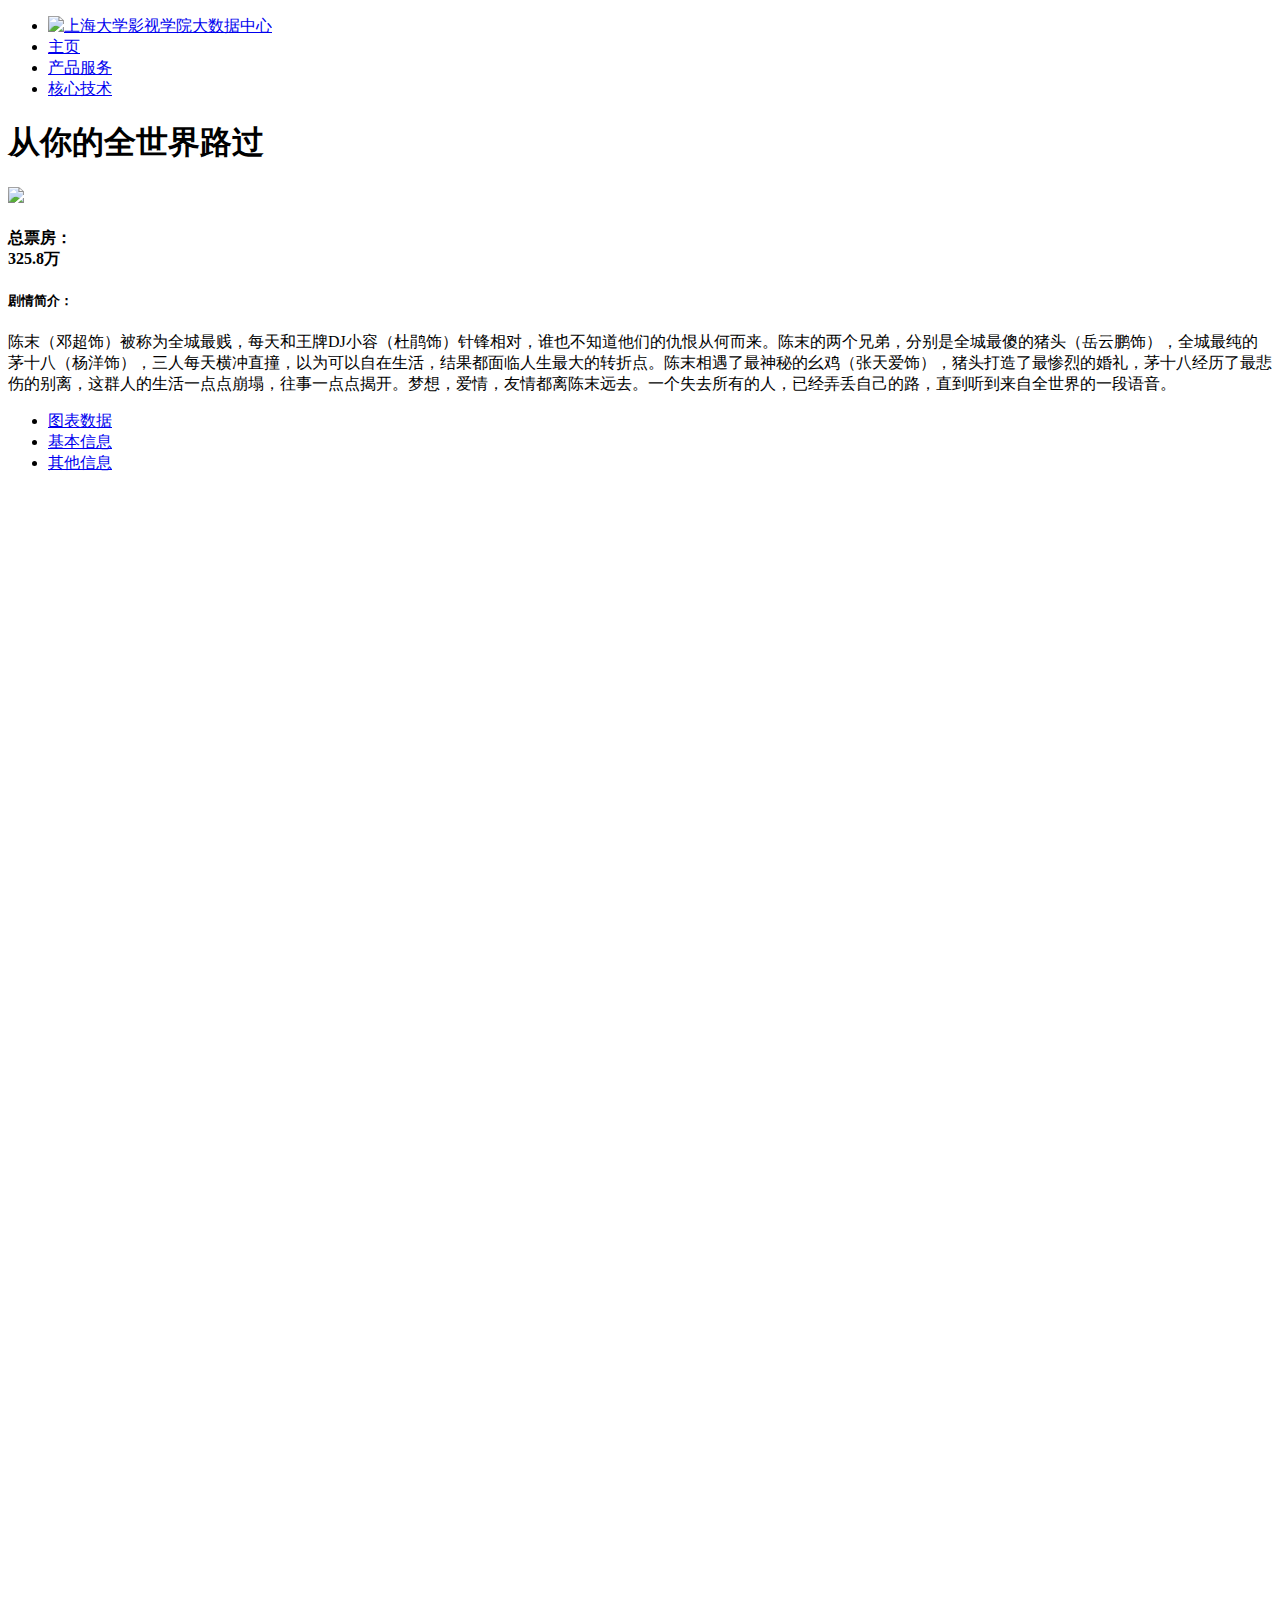
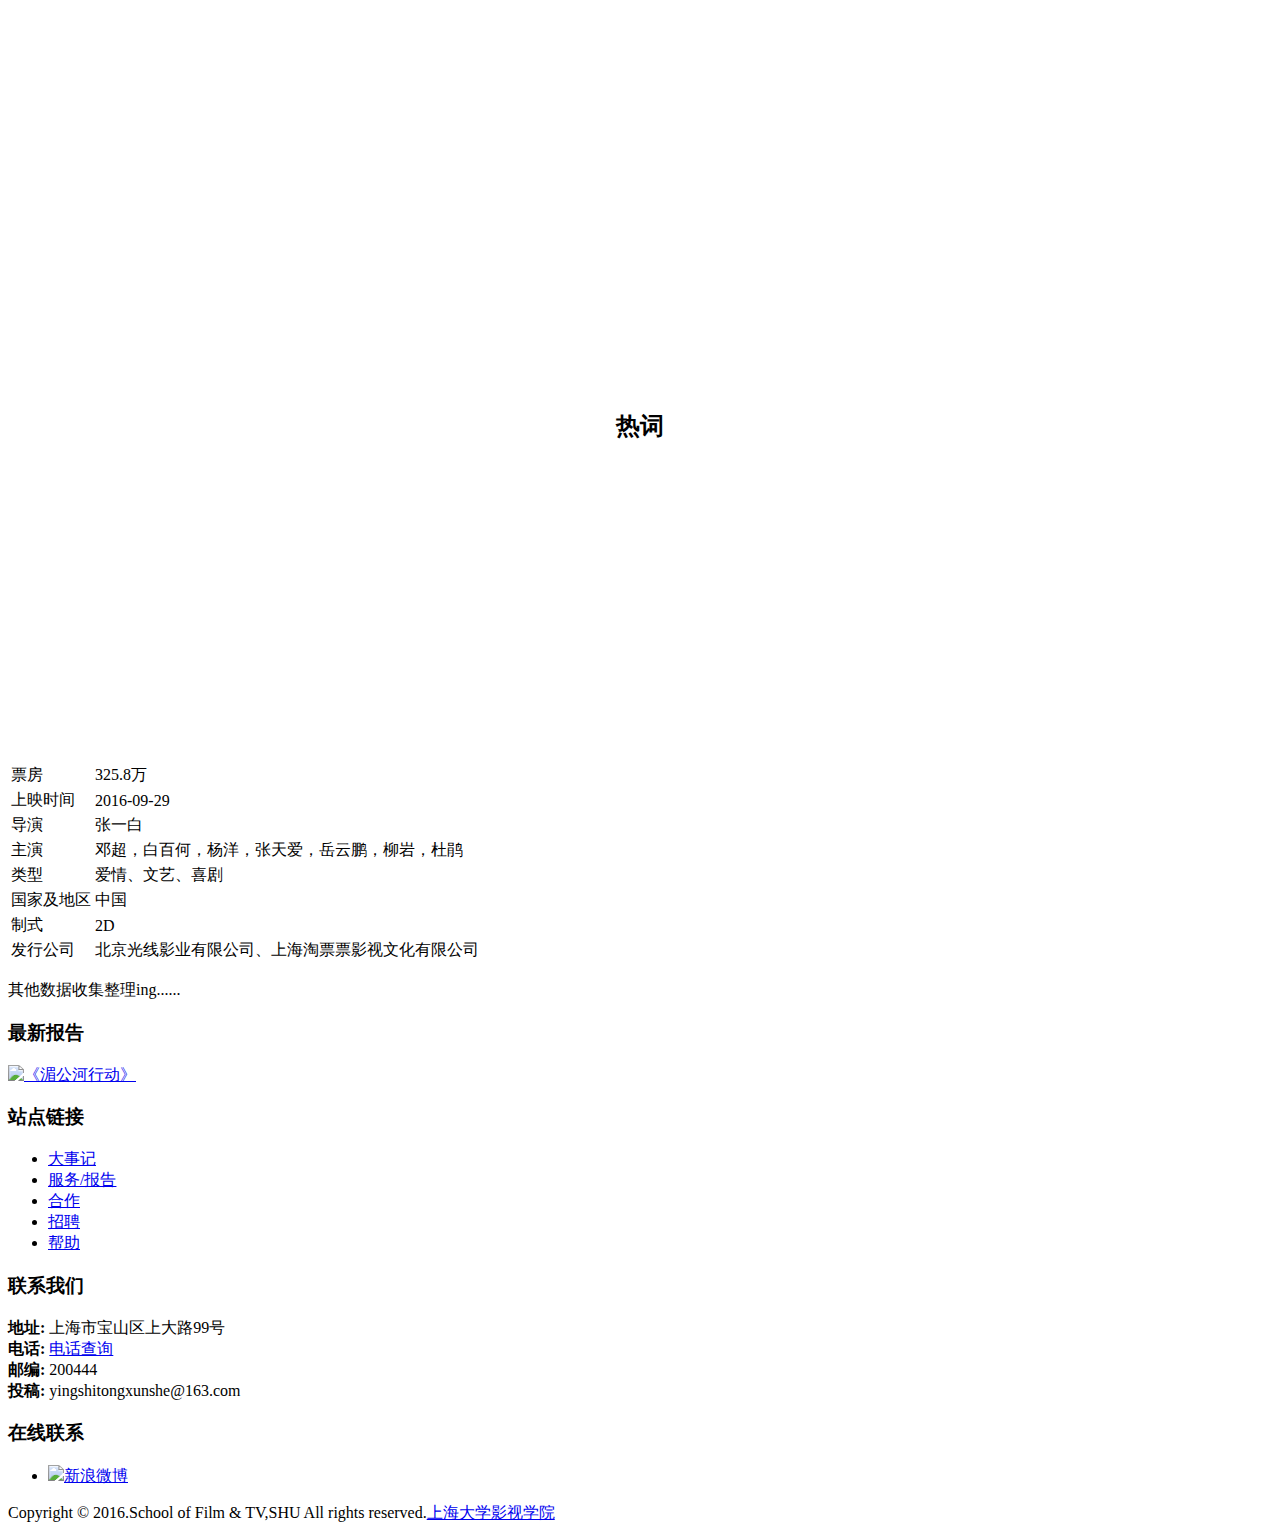
==== cndqsjlg.html @ d7a4e81c "complete season reports pages and film reports pages" ====
<!DOCTYPE html>
<!--[if lt IE 7]>      <html class="no-js lt-ie9 lt-ie8 lt-ie7"> <![endif]-->
<!--[if IE 7]>         <html class="no-js lt-ie9 lt-ie8"> <![endif]-->
<!--[if IE 8]>         <html class="no-js lt-ie9"> <![endif]-->
<!--[if gt IE 8]><!-->
<html class="no-js">
<!--<![endif]-->

<head>
    <meta charset="utf-8">
    <meta http-equiv="X-UA-Compatible" content="IE=edge,chrome=1">
    <title>上海电影特效工程技术研究中心大数据实验室 - 产品服务 - 从你的全世界路过</title>
    <meta name="description" content="">
    <meta name="viewport" content="width=device-width">
    <link rel="stylesheet" href="css/bootstrap.min.css">
    <link rel="stylesheet" href="css/icomoon-social.css">
    <link rel="stylesheet" href="css/leaflet.css" />
    <!--[if lte IE 8]>
		    <link rel="stylesheet" href="css/leaflet.ie.css" />
		<![endif]-->
    <link rel="stylesheet" href="css/main.css">
    <link rel="stylesheet" href="css/jqcloud.css">
        <style>
        div.jqcloud span.w1 {
    color: rgba(191,221,163,1);
}div.jqcloud span.w2 {
    color: rgba(216,34,13,1);
}div.jqcloud span.w3 {
    color: rgb(213, 0, 0);
}div.jqcloud span.w4 {
    color: rgba(240,145,146,1);
}div.jqcloud span.w5 {
    color: rgba(238,134,161,1);
}div.jqcloud span.w6 {
    color: #90c5f0;
}div.jqcloud span.w8 {
    color: #e6a23c;
}div.jqcloud span.w9 {
    color: #c2f426;
}div.jqcloud span.w10 {
    color: #fd5454;
}
    </style>
    <script src="js/modernizr-2.6.2-respond-1.1.0.min.js"></script>
</head>

<body>
    <!--[if lt IE 7]>
            <p class="chromeframe">You are using an <strong>outdated</strong> browser. Please <a href="http://browsehappy.com/">upgrade your browser</a> or <a href="http://www.google.com/chromeframe/?redirect=true">activate Google Chrome Frame</a> to improve your experience.</p>
        <![endif]-->
    <!-- Navigation & Logo-->
    <div class="mainmenu-wrapper">
        <div class="container">
            <nav id="mainmenu" class="mainmenu">
                <ul>
                    <li class="logo-wrapper">
                        <a href="index.html"><img src="img/mPurpose-logo.png" style="width: 50%;" alt="上海大学影视学院大数据中心"></a>
                    </li>
                    <li class="active">
                        <a href="index.html">主页</a>
                    </li>
                    <li>
                        <a href="services.html">产品服务</a>
                    </li>
                    <li>
                        <a href="features.html">核心技术</a>
                    </li>
                </ul>
            </nav>
        </div>
    </div>
    <!-- Page Title -->
    <div class="section section-breadcrumbs">
        <div class="container">
            <div class="row">
                <div class="col-md-12">
                    <h1>从你的全世界路过</h1>
                </div>
            </div>
        </div>
    </div>
    <div class="section">
        <div class="container">
            <div class="row">
                <!-- Product Image & Available Colors -->
                <div class="col-sm-6">
                    <div class="product-image-large">
                        <img src="img/cndqsjlg-bg.jpg">
                    </div>
                </div>
                <!-- End Product Image & Available Colors -->
                <!-- Product Summary & Options -->
                <div class="col-sm-6 product-details">
                    <h4>总票房：<div class="price">325.8万</div></h4>
                    <h5>剧情简介：</h5>
                    <p>
                        陈末（邓超饰）被称为全城最贱，每天和王牌DJ小容（杜鹃饰）针锋相对，谁也不知道他们的仇恨从何而来。陈末的两个兄弟，分别是全城最傻的猪头（岳云鹏饰），全城最纯的茅十八（杨洋饰），三人每天横冲直撞，以为可以自在生活，结果都面临人生最大的转折点。陈末相遇了最神秘的幺鸡（张天爱饰），猪头打造了最惨烈的婚礼，茅十八经历了最悲伤的别离，这群人的生活一点点崩塌，往事一点点揭开。梦想，爱情，友情都离陈末远去。一个失去所有的人，已经弄丢自己的路，直到听到来自全世界的一段语音。
                    </p>
                </div>
                <!-- End Product Summary & Options -->
                <!-- Full Description & Specification -->
                <div class="col-sm-12">
                    <div class="tabbable">
                        <!-- Tabs -->
                        <ul class="nav nav-tabs product-details-nav">
                            <li class="active"><a href="#tab1" data-toggle="tab">图表数据</a></li>
                            <li><a href="#tab2" data-toggle="tab">基本信息</a></li>
                            <li><a href="#tab3" data-toggle="tab">其他信息</a></li>
                        </ul>
                        <!-- Tab Content (Full Description) -->
                        <div class="tab-content product-detail-info">
                            <div class="tab-pane active" id="tab1">
                                <div id="bar_stack_container" style="height: 500px; width: 100%;"></div>
                                <div id="map_container" style="height: 700px; width: 100%;"></div>
                                <div id="pie2_container" style="height: 300px; width: 100%;"></div>
                                <section style="text-align: center;">
                                    <h2>热词</h2></section>
                                <div id="key_words" class="cloud" style="height: 300px; width: 100%;"></div>
                            </div>
                            <!-- Tab Content (Specification) -->
                            <div class="tab-pane" id="tab2">
                                <table>
                                    <tr>
                                        <td>票房</td>
                                        <td>325.8万</td>
                                    </tr>
                                    <tr>
                                        <td>上映时间</td>
                                        <td>2016-09-29</td>
                                    </tr>
                                    <tr>
                                        <td>导演</td>
                                        <td>张一白</td>
                                    </tr>
                                    <tr>
                                        <td>主演</td>
                                        <td>邓超，白百何，杨洋，张天爱，岳云鹏，柳岩，杜鹃</td>
                                    </tr>
                                    <tr>
                                        <td>类型</td>
                                        <td>爱情、文艺、喜剧</td>
                                    </tr>
                                    <tr>
                                        <td>国家及地区</td>
                                        <td>中国</td>
                                    </tr>
                                    <tr>
                                        <td>制式</td>
                                        <td>2D</td>
                                    </tr>
                                    <tr>
                                        <td>发行公司</td>
                                        <td>北京光线影业有限公司、上海淘票票影视文化有限公司</td>
                                    </tr>
                                </table>
                            </div>
                            <div class="tab-pane" id="tab3">
                                <p>其他数据收集整理ing......</p>
                            </div>
                        </div>
                    </div>
                </div>
                <!-- End Full Description & Specification -->
            </div>
        </div>
    </div>
    <!-- Footer -->
    <div class="footer">
        <div class="container">
            <div class="row">
                <div class="col-footer col-md-3 col-xs-6">
                    <h3>最新报告</h3>
                    <div class="portfolio-item">
                        <div class="portfolio-image">
                            <a href="mghxd.html"><img src="img/mghxd-bg.jpg" alt="《湄公河行动》"></a>
                        </div>
                    </div>
                </div>
                <div class="col-footer col-md-3 col-xs-6">
                    <h3>站点链接</h3>
                    <ul class="no-list-style footer-navigate-section">
                        <li><a href="page-blog-posts.html">大事记</a></li>
                        <li><a href="page-portfolio-3-columns-2.html">服务/报告</a></li>
                        <li><a href="page-services-3-columns.html">合作</a></li>
                        <li><a href="page-pricing.html">招聘</a></li>
                        <li><a href="page-faq.html">帮助</a></li>
                    </ul>
                </div>
                <div class="col-footer col-md-4 col-xs-6">
                    <h3>联系我们</h3>
                    <p class="contact-us-details">
                        <b>地址:</b> 上海市宝山区上大路99号
                        <br/>
                        <b>电话:</b> <a href="http://www.shu.edu.cn/Default.aspx?tabid=8558">电话查询</a>
                        <br/>
                        <b>邮编:</b> 200444
                        <br/>
                        <b>投稿:</b> yingshitongxunshe@163.com</a>
                    </p>
                </div>
                <div class="col-footer col-md-2 col-xs-6">
                    <h3>在线联系</h3>
                    <ul class="footer-stay-connected no-list-style">
                        <li>
                            <a href="http://weibo.com/shangdayingshi"><img src="img/weibo.png">新浪微博</a>
                        </li>
                    </ul>
                </div>
            </div>
            <div class="row">
                <div class="col-md-12">
                    <div class="footer-copyright">Copyright &copy; 2016.School of Film & TV,SHU All rights reserved.<a target="_blank" href="http://www.suftv.shu.edu.cn/">上海大学影视学院</a></div>
                </div>
            </div>
        </div>
    </div>
    <!-- Javascripts -->
    <script src="js/jquery-1.9.1.min.js"></script>
    <script src="js/bootstrap.min.js"></script>
    <script src="js/leaflet.js"></script>
    <script src="js/jquery.fitvids.js"></script>
    <script src="js/jquery.sequence-min.js"></script>
    <script src="js/jquery.bxslider.js"></script>
    <script src="js/main-menu.js"></script>
    <script src="js/template.js"></script>
    <script src="http://cdn.bootcss.com/jqcloud/1.0.4/jqcloud-1.0.4.min.js"></script>
    <script src="http://cdn.bootcss.com/echarts/3.2.3/echarts.min.js"></script>
    <script type="text/javascript" src="http://echarts.baidu.com/gallery/vendors/echarts/map/js/china.js"></script>
    <script>
    var bar_stack_dom = document.getElementById("bar_stack_container");
    var bar_stack_Chart = echarts.init(bar_stack_dom);
    var bar_stack_app = {};
    bar_stack_option = null;

    bar_stack_option = {
        title: {
            text: '票房数据',
            //subtext: '纯属虚构',
            x: 'left'
        },
        tooltip: {
            trigger: 'axis',
            axisPointer: { // 坐标轴指示器，坐标轴触发有效
                type: 'shadow' // 默认为直线，可选为：'line' | 'shadow'
            }
        },
        legend: {
            data: ['日票房', '百度指数', '评论数']
        },
        grid: {
            left: '3%',
            right: '4%',
            bottom: '3%',
            containLabel: true
        },
        xAxis: [{
            type: 'category',
            data: ["09/29","09/30","10/01","10/02","10/03","10/04","10/05","10/06","10/07","10/08","10/09","10/10","10/11","10/12","10/13","10/14","10/15","10/16","10/17","10/18","10/19","10/20","10/21","10/22","10/23","10/24","10/25","10/26","10/27","10/28"
]
        }],
        yAxis: [{
            name: '日票房(万元)',
            type: 'value',
        }, {
            name: '评论数',
            type: 'value',
        }, {
            name: '百度指数',
            type: 'value',
            offset: 65
        }],
        series: [{
            name: '日票房',
            type: 'line',
            data: [7407.9,6448.1,8842.1,8269.2,7641.4,6623.3,5916.8,5389.7,4049.2,2404.6,2225.8,1496.2,1363.3,1264.2,1143.7,1193.2,2115.8,1724.0,777.9,750.1,728.0,576.1,216.7,469.2,455.4,211.7,218.7,211.3,,]
        }, {
            name: '评论数',
            type: 'line',
            yAxisIndex: 1,
            data: [4532, 5673, 6683, 6812, 7331, 7315, 7169, 5900, 4072, 3041, 3700, 2482, 2160, 1798, 184, 25, 18, 18, 22]
        },  {
            name: '百度指数',
            type: 'line',
            yAxisIndex: 2,
            data: [16478 ,17041 ,16016 ,15174 ,19128 ,25981 ,24948 ,31320 ,67873 ,94270 ,93766 ,79878 ,76515 ,98100 ,377950 ,572762 ,612395 ,501729 ,436297 ,416655 ,379082 ,340363 ,300336 ,224701 ,186137 ,150401 ,133740 ,125142 ,113635 ,118135 ,142159 ,129615 ,91742 ,87055 ,86452 ,85530 ,86482 ,91226 ,81748 ,61112 ,57247 ,]
        }, ]
    };

    bar_stack_Chart.setOption(bar_stack_option, true);

    /*************************************************/
    /******************* 地域信息 ***********************/
    /*************************************************/


    var map_dom = document.getElementById("map_container");
    var map_Chart = echarts.init(map_dom);
    var map_option = null;

    function randomData() {
        return Math.round(Math.random() * 1000);
    }

    map_option = {
        title: {
            text: '观众地域分布',
            subtext: '纯属虚构',
            x: 'center', //位置 也可为left
            y: '10%',
        },
        tooltip: {
            trigger: 'item',
            formatter: "{b} : {c} 人"
        },
        /*legend: {
        	orient: 'vertical',
        	left: 'left',
        	data:['电影1']
        },*/
        visualMap: {
            min: 0,
            max: 2500,
            left: 'left',
            top: 'center',
            text: ['高', '低'], // 文本，默认为数值文本
            calculable: true
        },
        toolbox: {
            show: true,
            orient: 'vertical',
            left: 'right',
            top: 'center',
            feature: {
                dataView: {
                    readOnly: false
                },
                restore: {},
                saveAsImage: {}
            }
        },
        series: [{
            name: '《湄公河行动》',
            type: 'map',
            mapType: 'china',
            roam: false,
            label: {
                normal: {
                    show: true
                },
                emphasis: {
                    show: true
                }
            },
            data: [{
                name: '北京',
                value: randomData()
            }, {
                name: '天津',
                value: randomData()
            }, {
                name: '上海',
                value: randomData()
            }, {
                name: '重庆',
                value: randomData()
            }, {
                name: '河北',
                value: randomData()
            }, {
                name: '河南',
                value: randomData()
            }, {
                name: '云南',
                value: randomData()
            }, {
                name: '辽宁',
                value: randomData()
            }, {
                name: '黑龙江',
                value: randomData()
            }, {
                name: '湖南',
                value: randomData()
            }, {
                name: '安徽',
                value: randomData()
            }, {
                name: '山东',
                value: randomData()
            }, {
                name: '新疆',
                value: randomData()
            }, {
                name: '江苏',
                value: randomData()
            }, {
                name: '浙江',
                value: randomData()
            }, {
                name: '江西',
                value: randomData()
            }, {
                name: '湖北',
                value: randomData()
            }, {
                name: '广西',
                value: randomData()
            }, {
                name: '甘肃',
                value: randomData()
            }, {
                name: '山西',
                value: randomData()
            }, {
                name: '内蒙古',
                value: randomData()
            }, {
                name: '陕西',
                value: randomData()
            }, {
                name: '吉林',
                value: randomData()
            }, {
                name: '福建',
                value: randomData()
            }, {
                name: '贵州',
                value: randomData()
            }, {
                name: '广东',
                value: randomData()
            }, {
                name: '青海',
                value: randomData()
            }, {
                name: '西藏',
                value: randomData()
            }, {
                name: '四川',
                value: randomData()
            }, {
                name: '宁夏',
                value: randomData()
            }, {
                name: '海南',
                value: randomData()
            }, {
                name: '台湾',
                value: randomData()
            }, {
                name: '香港',
                value: randomData()
            }, {
                name: '澳门',
                value: randomData()
            }]
        }]
    };;


    map_Chart.setOption(map_option, true);


    ////////////////////////////////////////////////


    var pie2_dom = document.getElementById("pie2_container");
    var pie2_Chart = echarts.init(pie2_dom);
    var pie2_option = null

    pie2_option = {
        title: {
            text: '观众分析',
            x: 'center'
        },
        tooltip: {
            trigger: 'item',
            formatter: "{b} : {c}%"
        },
        legend: {
            orient: 'vertical',
            left: 'left',
            data: ['电影1']
        },
        series: [{
            name: '性别比例',
            type: 'pie',
            radius: '50%',
            center: ['20%', '60%'],
            data: [{
                value: 63.5,
                name: '男性'
            }, {
                value: 36.5,
                name: '女性'
            }],
            itemStyle: {
                emphasis: {
                    shadowBlur: 10,
                    shadowOffsetX: 0,
                    shadowColor: 'rgba(0, 0, 0, 0.5)'
                }
            }
        }, {
            name: '年龄分布',
            type: 'pie',
            radius: ['35%', '50%'],
            center: ['70%', '60%'],
            data: [{
                value: 5,
                name: '70后'
            }, {
                value: 14,
                name: '80后'
            }, {
                value: 26,
                name: '90后'
            }, {
                value: 25,
                name: '00后'
            }, {
                value: 18,
                name: '60后'
            }, ],
            itemStyle: {
                emphasis: {
                    shadowBlur: 10,
                    shadowOffsetX: 0,
                    shadowColor: 'rgba(0, 0, 0, 0.5)'
                }
            }
        }]
    };

    pie2_Chart.setOption(pie2_option, true);

    /////////////////////////////////////////////////
    ///
    ///

    var word_list = [{
        text: "爱情",
        weight: 5403
    }, {
        text: "矫情",
        weight: 3174
    }, {
        text: "尴尬",
        weight: 2897
    }, {
        text: "煽情",
        weight: 553
    }, {
        text: "搞笑",
        weight: 597
    }, {
        text: "很棒",
        weight: 398
    }, {
        text: "孤独",
        weight: 554
    }, {
        text: "生硬",
        weight: 444
    }, {
        text: "美好",
        weight: 523
    }, {
        text: "清爽",
        weight: 434
    }, {
        text: "无聊",
        weight: 449
    }, {
        text: "惊喜",
        weight: 423
    }, {
        text: "心疼",
        weight: 414
    }, {
        text: "浪漫",
        weight: 318
    }, {
        text: "值得一看",
        weight: 242
    }, {
        text: "很美",
        weight: 95
    }, {
        text: "烂片",
        weight: 1181
    }, {
        text: "鸡汤",
        weight: 1438
    }, {
        text: "百合",
        weight: 1339
    }, {
        text: "文艺",
        weight: 1946
    }, {
        text: "感人",
        weight: 1220
    }, {
        text: "泪点",
        weight: 1254
    }, {
        text: "爱情故事",
        weight: 397
    }];

    $(function() {
        $("#key_words").jQCloud(word_list);
    });
    </script>
</body>

</html>
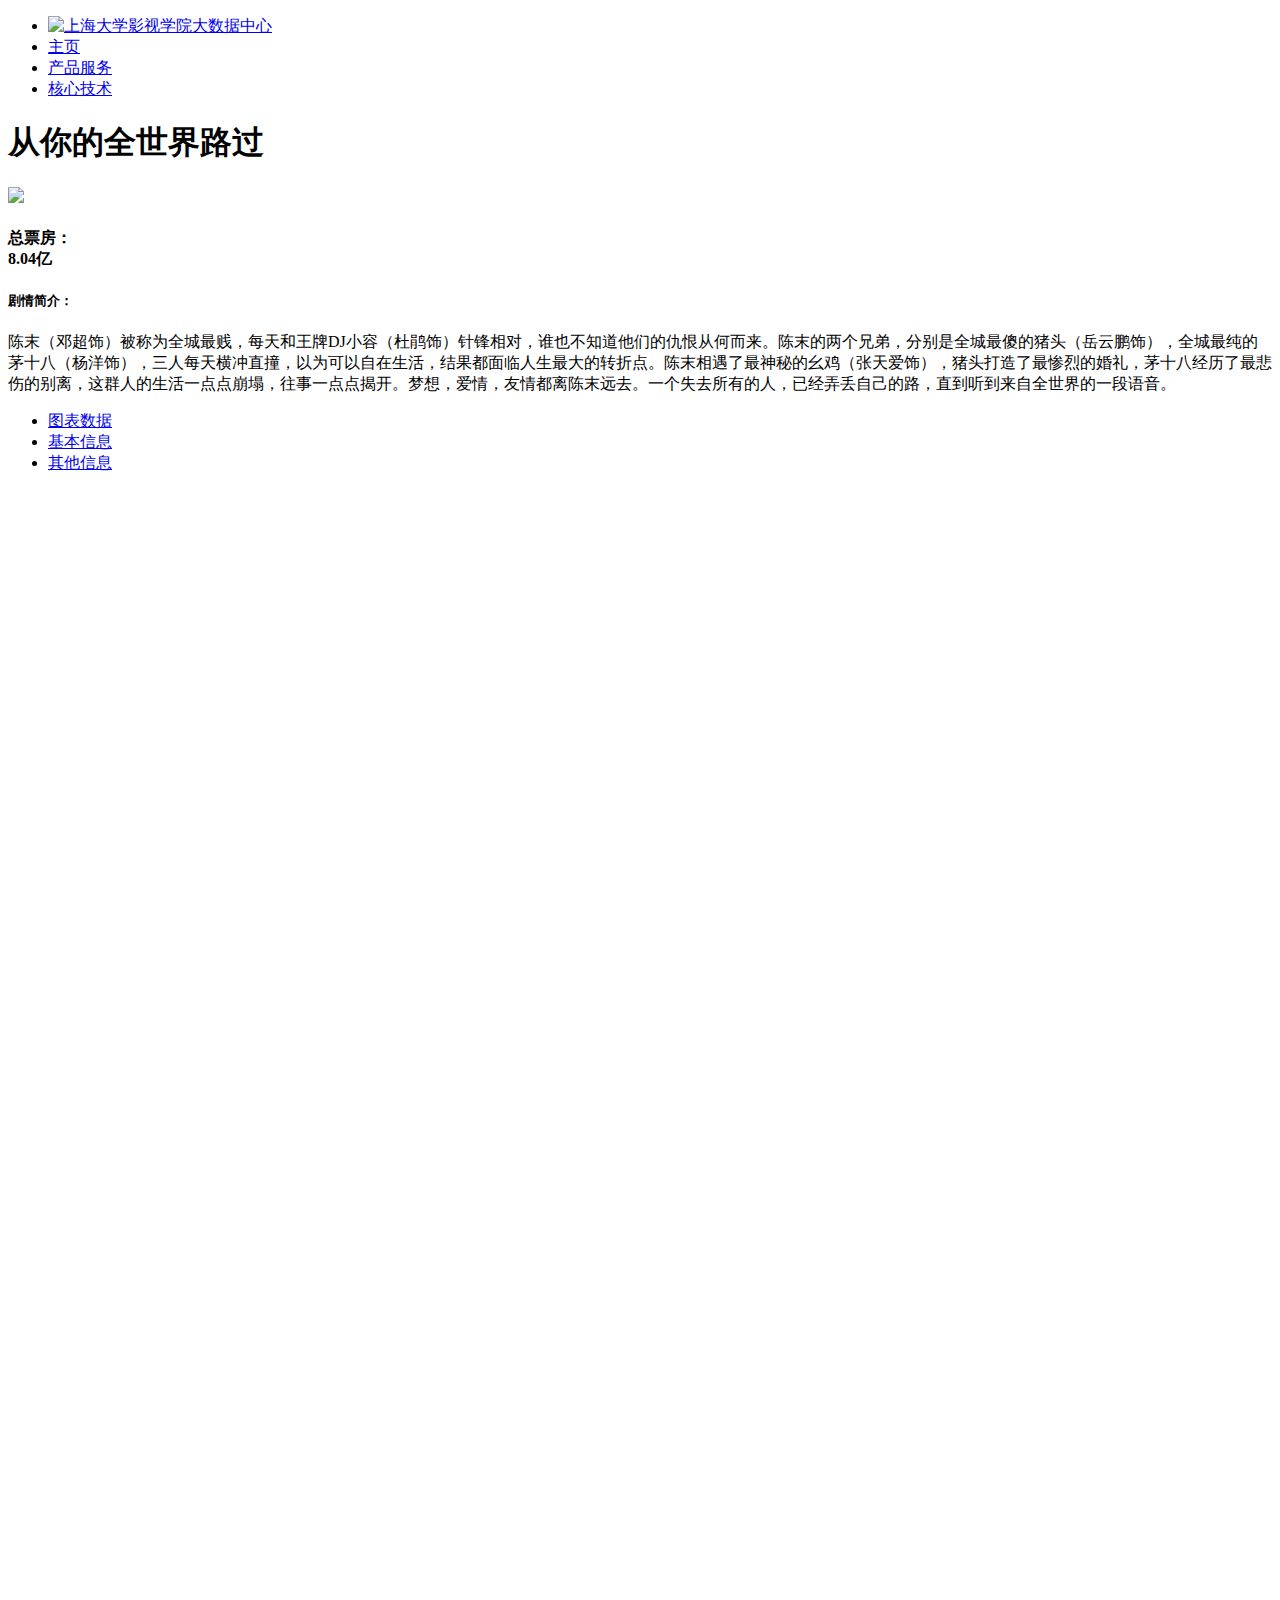
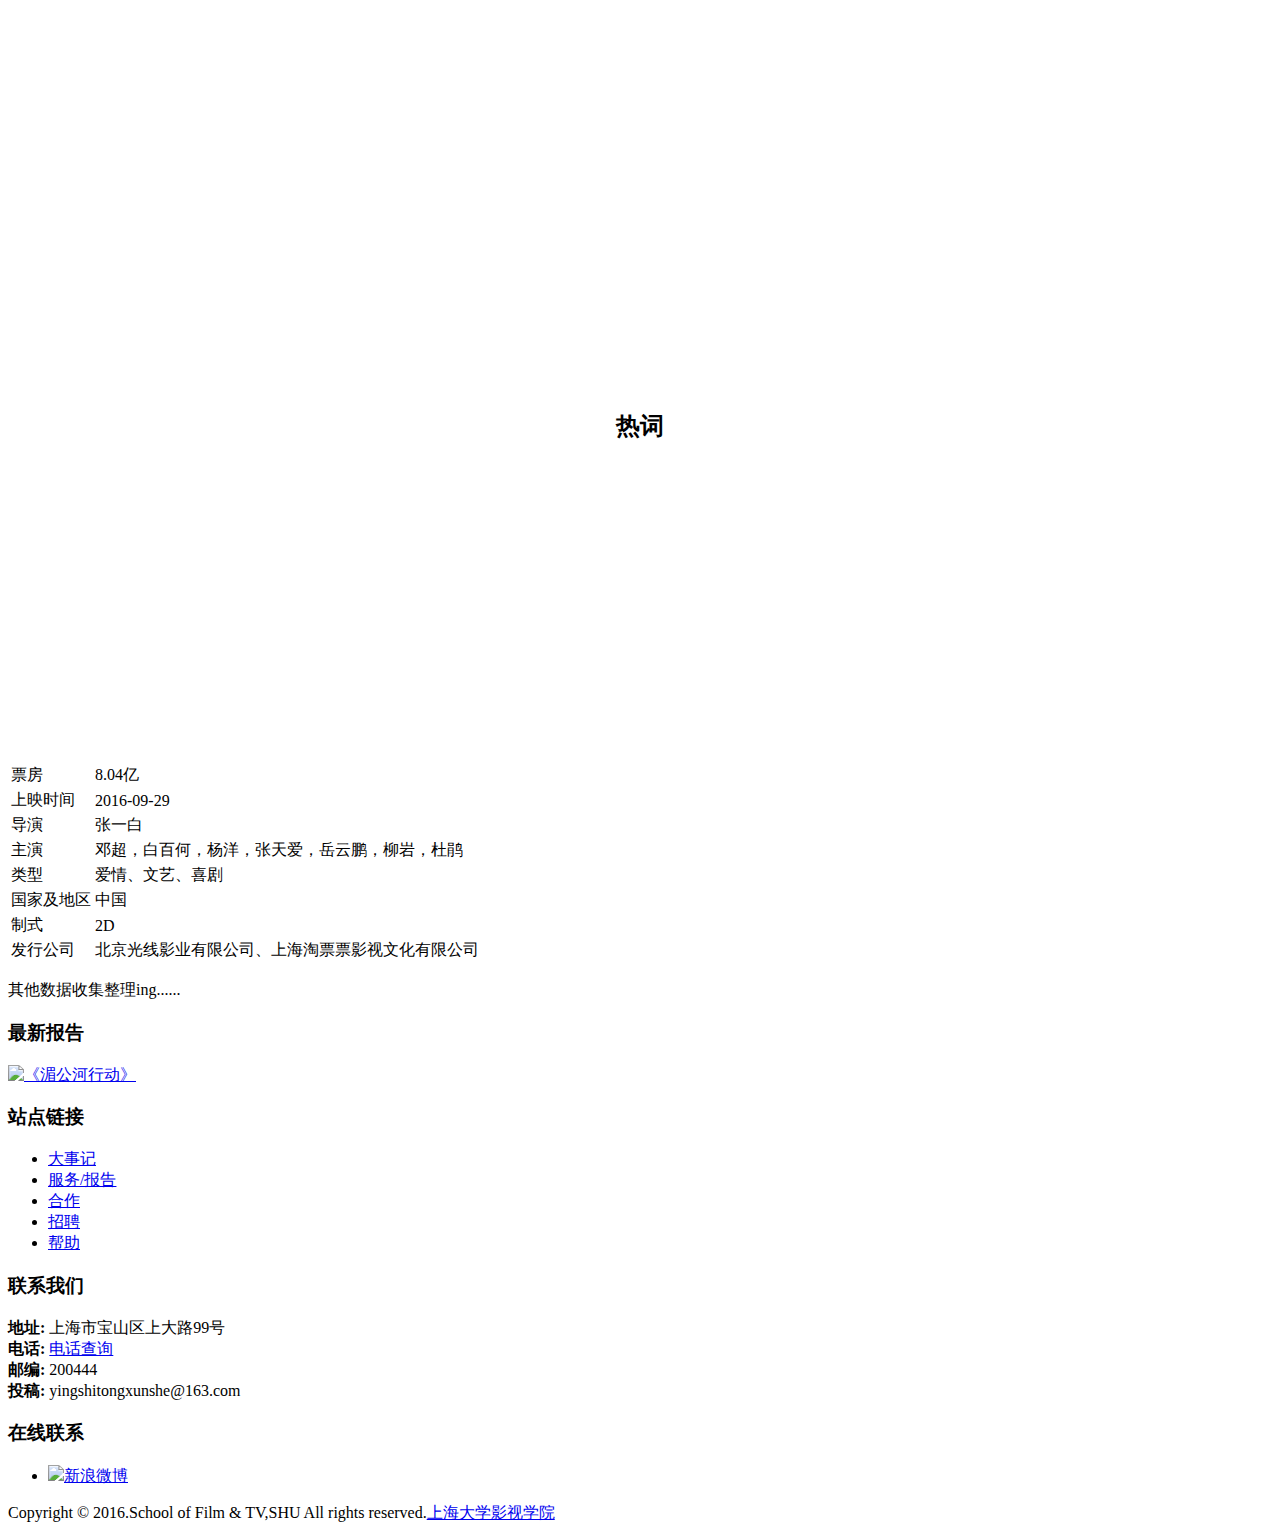
==== commit 6f4dc28e: "mocking data as this three pages are invalid" ====
--- a/cndqsjlg.html
+++ b/cndqsjlg.html
@@ -91,7 +91,7 @@
                 <!-- End Product Image & Available Colors -->
                 <!-- Product Summary & Options -->
                 <div class="col-sm-6 product-details">
-                    <h4>总票房：<div class="price">325.8万</div></h4>
+                    <h4>总票房：<div class="price">8.04亿</div></h4>
                     <h5>剧情简介：</h5>
                     <p>
                         陈末（邓超饰）被称为全城最贱，每天和王牌DJ小容（杜鹃饰）针锋相对，谁也不知道他们的仇恨从何而来。陈末的两个兄弟，分别是全城最傻的猪头（岳云鹏饰），全城最纯的茅十八（杨洋饰），三人每天横冲直撞，以为可以自在生活，结果都面临人生最大的转折点。陈末相遇了最神秘的幺鸡（张天爱饰），猪头打造了最惨烈的婚礼，茅十八经历了最悲伤的别离，这群人的生活一点点崩塌，往事一点点揭开。梦想，爱情，友情都离陈末远去。一个失去所有的人，已经弄丢自己的路，直到听到来自全世界的一段语音。
@@ -122,7 +122,7 @@
                                 <table>
                                     <tr>
                                         <td>票房</td>
-                                        <td>325.8万</td>
+                                        <td>8.04亿</td>
                                     </tr>
                                     <tr>
                                         <td>上映时间</td>
@@ -272,17 +272,17 @@
         series: [{
             name: '日票房',
             type: 'line',
-            data: [7407.9,6448.1,8842.1,8269.2,7641.4,6623.3,5916.8,5389.7,4049.2,2404.6,2225.8,1496.2,1363.3,1264.2,1143.7,1193.2,2115.8,1724.0,777.9,750.1,728.0,576.1,216.7,469.2,455.4,211.7,218.7,211.3,,]
+            data: [7407.9,6448.1,8842.1,8269.2,7641.4,6623.3,5916.8,5389.7,4049.2,2404.6,2225.8,1496.2,1363.3,1264.2,1143.7,1193.2,2115.8,1724.0,777.9,750.1,728.0,576.1,216.7,469.2,455.4,211.7,218.7,211.3]
         }, {
             name: '评论数',
             type: 'line',
             yAxisIndex: 1,
-            data: [4532, 5673, 6683, 6812, 7331, 7315, 7169, 5900, 4072, 3041, 3700, 2482, 2160, 1798, 184, 25, 18, 18, 22]
+            data: [4532, 5673, 6683, 6812, 7331, 7315, 7169, 5900, 4072, 3041, 3700, 2482, 2160, 1798, 1000, 851, 952, 400, 300, 184, 25, 18, 18, 22, 25, 30, 10, 11]
         },  {
             name: '百度指数',
             type: 'line',
             yAxisIndex: 2,
-            data: [16478 ,17041 ,16016 ,15174 ,19128 ,25981 ,24948 ,31320 ,67873 ,94270 ,93766 ,79878 ,76515 ,98100 ,377950 ,572762 ,612395 ,501729 ,436297 ,416655 ,379082 ,340363 ,300336 ,224701 ,186137 ,150401 ,133740 ,125142 ,113635 ,118135 ,142159 ,129615 ,91742 ,87055 ,86452 ,85530 ,86482 ,91226 ,81748 ,61112 ,57247 ,]
+            data: [377950 ,572762 ,612395 ,501729 ,436297 ,416655 ,379082 ,340363 ,300336 ,224701 ,186137 ,150401 ,133740 ,125142 ,113635 ,118135 ,142159 ,129615 ,91742 ,87055 ,86452 ,85530 ,86482 ,91226 ,81748 ,61112 ,57247,53326]
         }, ]
     };
 
